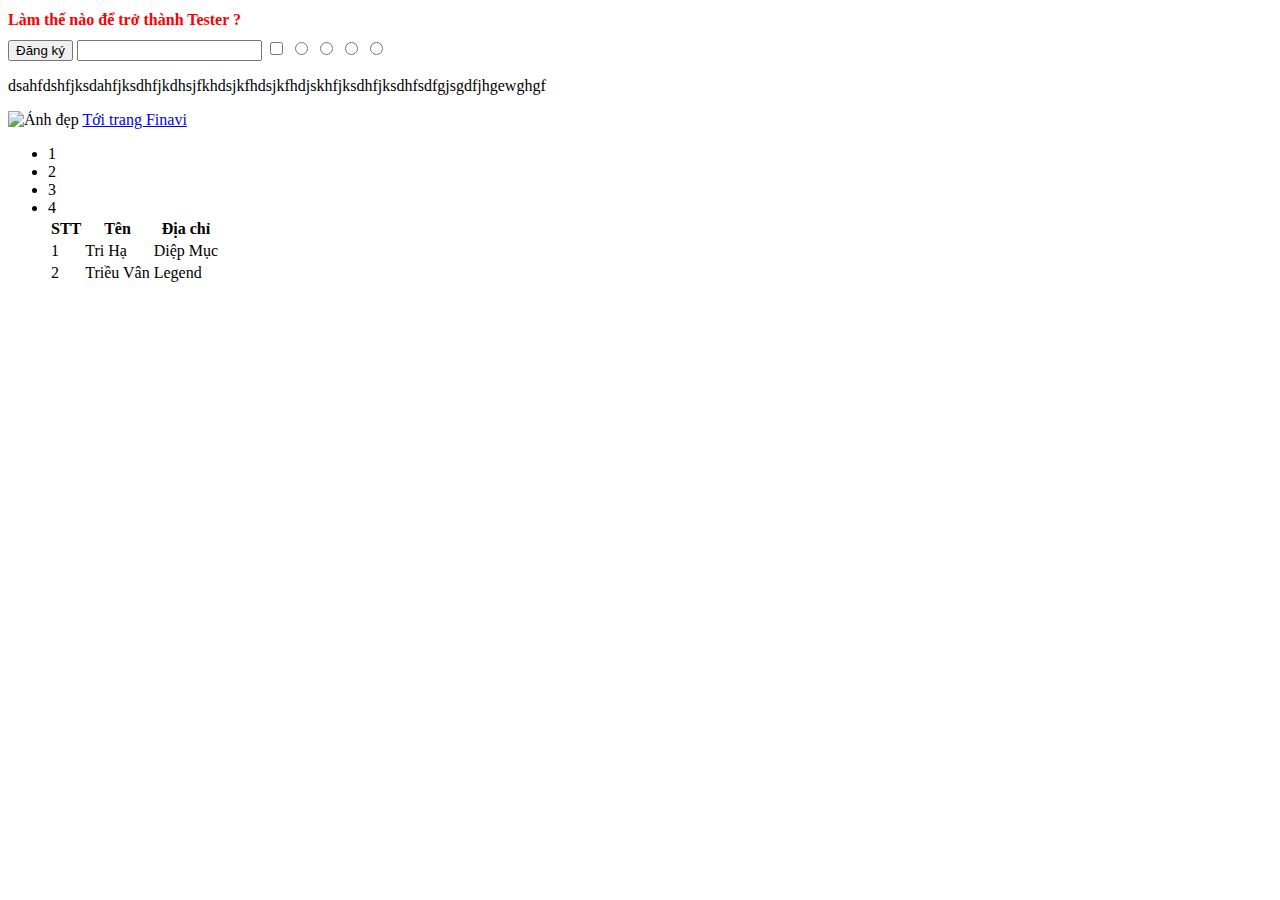
==== index.html @ e6f569ab "Add files via upload" ====
<!DOCTYPE html>
<!-- 
    1. h1-h6 - heading
    2. p - paragraph
    3. img - image
    4. a - anchor
    5. ul, li - unordered list, list item
    6. table
    7. input
    8. button
    9. div
-->
<html>
    <!-- Phần đầu-->
    <head>
       <title>F8 - Shop</title> 
       <meta charset="UTF-8">
       <!-- <link rel="stylesheet" href="main.css"> -->
        <!-- <style> 
    h1{
        color: red;
        font-size: 50px;
    }
    </style> -->
    </head>
    <!-- Phần thân -->
    <body>
      <div>
        <!-- Xin chảo các ban <3   -->
            <h1 style="color :red; font-size: 16px;">Làm thế nào để trở thành Tester ?</h1>
            <button>Đăng ký</button>
            <input type="text">
            <input type="checkbox">
    
            <input type="radio">
    
            <input name="gender" type="radio">
            <input name="gender" type="radio">
            <input name="gender" type="radio">
            <p>dsahfdshfjksdahfjksdhfjkdhsjfkhdsjkfhdsjkfhdjskhfjksdhfjksdhfsdfgjsgdfjhgewghgf</p>
            <img src="https://thuthuatnhanh.com/wp-content/uploads/2021/11/hinh-anh-chill-dep.jpg" alt="Ảnh đẹp">
            <a href="https://wts.finavi.com.vn/en/">Tới trang Finavi</a>
            <ul>
                <li>1</li>
                <li>2</li>
                <li>3</li>
                <li>4</li>
    
                <table>
                    <thead>
                        <th>STT</th>
                        <th>Tên</th>
                        <th>Địa chỉ</th>
                    </thead>
                    <tbody>
                        <tr>
                          <td>1</td>
                          <td>Tri Hạ</td>
                          <td>Diệp Mục</td>
                       </tr>
                       <tr>
                        <td>2</td>
                        <td>Triều Vân</td>
                        <td>Legend</td>
                     </tr>
                    </tbody>
                </table>
            </ul>    
      </div>
    </body>
</html>
---- main.css ----
/* h1{
    color: red;
    font-size: 40px;
}

#first-heading {
    color: blue;
}

.Second-heading {
    color: green;
    font-size: 25px;
} */
/* 
*{
    color: blue;
}

h1 {
    color : black;
} */

/* html {
 color: forestgreen;
}
h2 {
    color :red !important;
}
h2 {
    color: hotpink;
} */

:root {
    --text-color: green;
}

h3 {
    --my-color: blue;
    color : var(--my-color);
}

h2 {
    color : var(--text-color);
}

h2 {
    color : var(--text-color);
}
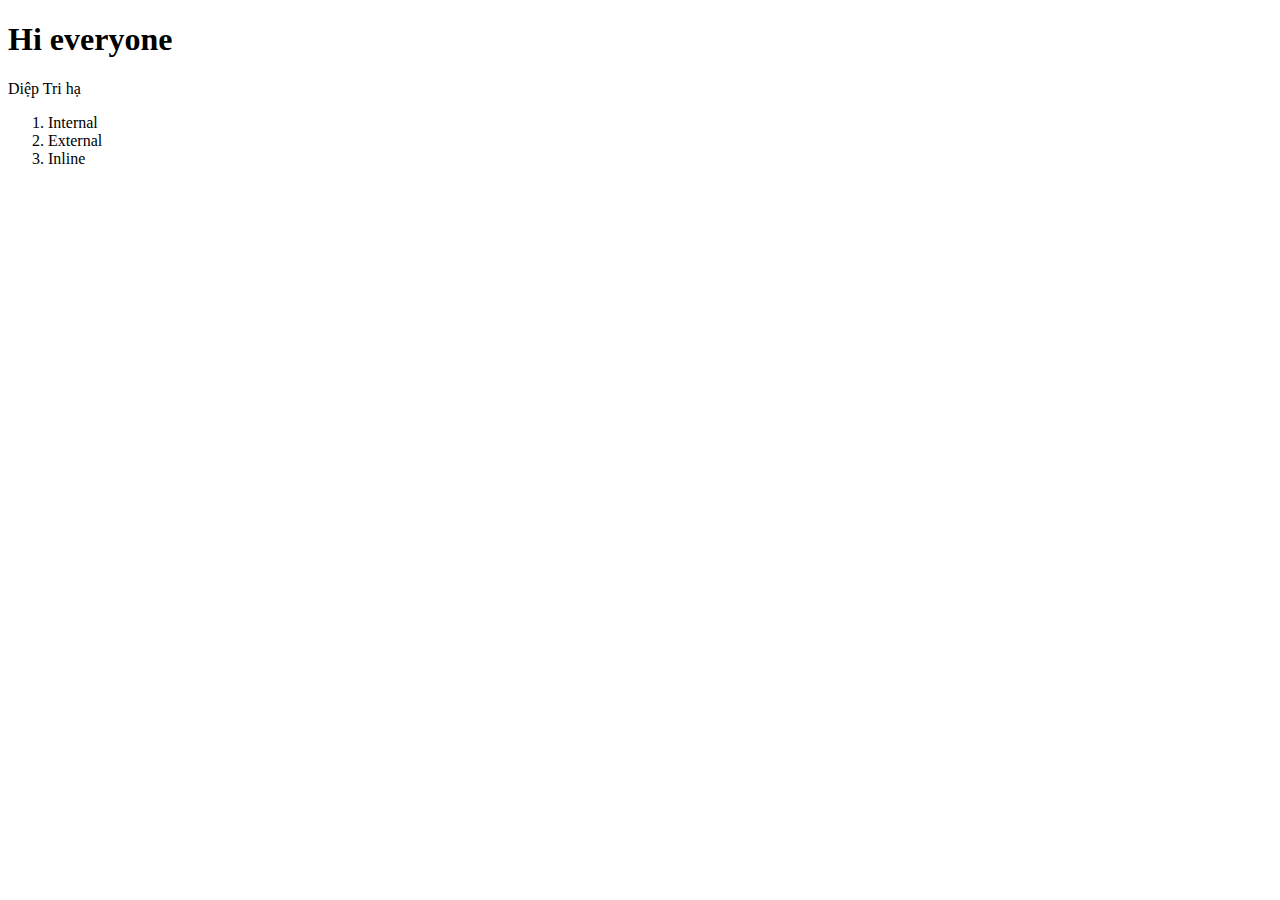
==== commit ee87fba3: "Add files via upload" ====
--- a/index.html
+++ b/index.html
@@ -1,71 +1,25 @@
 <!DOCTYPE html>
-<!-- 
-    1. h1-h6 - heading
-    2. p - paragraph
-    3. img - image
-    4. a - anchor
-    5. ul, li - unordered list, list item
-    6. table
-    7. input
-    8. button
-    9. div
--->
-<html>
-    <!-- Phần đầu-->
-    <head>
-       <title>F8 - Shop</title> 
-       <meta charset="UTF-8">
-       <!-- <link rel="stylesheet" href="main.css"> -->
-        <!-- <style> 
+<html lang="en">
+<head>
+    <meta charset="UTF-8">
+    <meta http-equiv="X-UA-Compatible" content="IE=edge">
+    <meta name="viewport" content="width=device-width, initial-scale=1.0">
+    <title>Document</title>
+    <!-- <style> 
     h1{
         color: red;
         font-size: 50px;
     }
     </style> -->
-    </head>
-    <!-- Phần thân -->
-    <body>
-      <div>
-        <!-- Xin chảo các ban <3   -->
-            <h1 style="color :red; font-size: 16px;">Làm thế nào để trở thành Tester ?</h1>
-            <button>Đăng ký</button>
-            <input type="text">
-            <input type="checkbox">
-    
-            <input type="radio">
-    
-            <input name="gender" type="radio">
-            <input name="gender" type="radio">
-            <input name="gender" type="radio">
-            <p>dsahfdshfjksdahfjksdhfjkdhsjfkhdsjkfhdsjkfhdjskhfjksdhfjksdhfsdfgjsgdfjhgewghgf</p>
-            <img src="https://thuthuatnhanh.com/wp-content/uploads/2021/11/hinh-anh-chill-dep.jpg" alt="Ảnh đẹp">
-            <a href="https://wts.finavi.com.vn/en/">Tới trang Finavi</a>
-            <ul>
-                <li>1</li>
-                <li>2</li>
-                <li>3</li>
-                <li>4</li>
-    
-                <table>
-                    <thead>
-                        <th>STT</th>
-                        <th>Tên</th>
-                        <th>Địa chỉ</th>
-                    </thead>
-                    <tbody>
-                        <tr>
-                          <td>1</td>
-                          <td>Tri Hạ</td>
-                          <td>Diệp Mục</td>
-                       </tr>
-                       <tr>
-                        <td>2</td>
-                        <td>Triều Vân</td>
-                        <td>Legend</td>
-                     </tr>
-                    </tbody>
-                </table>
-            </ul>    
-      </div>
-    </body>
-</html>
+</head>
+<body>
+    <h1 title="I love you">Hi everyone </h1>
+    <p>Diệp Tri hạ</p>
+    <ol>
+        <li>Internal</li>
+        <li>External</li>
+        <li>Inline</li>
+    </ol>
+    <script src="./main.js"></script>
+</body>
+</html>